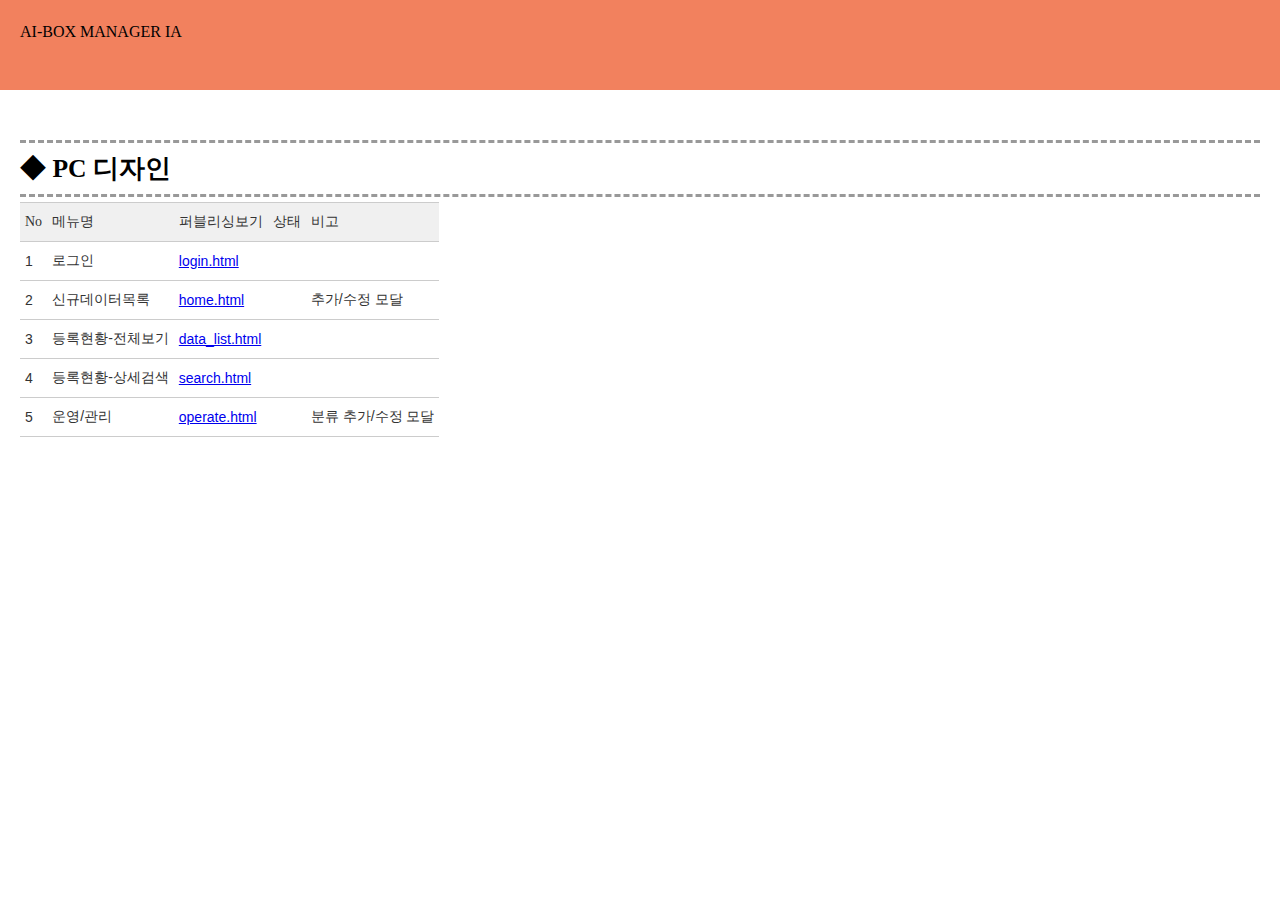
==== index.html @ 543bca93 "IA 생성" ====
<!DOCTYPE html>
<html lang="ko">
<head>
  <meta charset="UTF-8">
  <meta name="viewport" content="width=device-width, initial-scale=1.0">
  <meta http-equiv="X-UA-Compatible" content="ie=edge">
  <title>AI-Box Manager IA</title>
  <style>
    @font-face {font-family:'NotoSans'; font-style:normal; font-weight:100; src:url('/convention/html/standard_guide/font/NotoSans-Thin.woff') format('woff');}
    @font-face {font-family:'NotoSans'; font-style:normal; font-weight:200; src:url('/convention/html/standard_guide/font/NotoSans-DemiLight.woff') format('woff');}
    @font-face {font-family:'NotoSans'; font-style:normal; font-weight:300; src:url('/convention/html/standard_guide/font/NotoSans-Light.woff') format('woff');}
    @font-face {font-family:'NotoSans'; font-style:normal; font-weight:400; src:url('/convention/html/standard_guide/font/NotoSans-Regular.woff') format('woff');}
    @font-face {font-family:'NotoSans'; font-style:normal; font-weight:500; src:url('/convention/html/standard_guide/font/NotoSans-Medium.woff') format('woff');}
    @font-face {font-family:'NotoSans'; font-style:normal; font-weight:600; src:url('/convention/html/standard_guide/font/NotoSans-Bold.woff') format('woff');}
    @font-face {font-family:'NotoSans'; font-style:normal; font-weight:700; src:url('/convention/html/standard_guide/font/NotoSans-Black.woff') format('woff');}
    html, body, p {margin:0; padding:0}
    body, td {font-size:1em; font-weight:normal; color:#000}
    h1,h2,h3,h4,h5,h6,th,td,a {font-weight:normal}
    table {border-collapse: collapse; border-spacing:0}
    #g_header {padding:23px 20px; height:90px; background:#F2815E; box-sizing:border-box}
    #g_header h1 {max-width:1240px; margin:0 auto; font-size:2.3em; font-weight:600; line-height:1em; color:#fff; text-shadow:0 0 0 rgba(0, 32, 44, 1), 0 0 3px rgba(0, 32, 44, 1)}
    #g_body {position:relative; max-width:1240px; margin:0 auto; padding:0 20px}    
    #g_body h2 {margin:50px 0 5px; padding:8px 0; border-top:3px dashed #999; border-bottom:3px dashed #999; font-size:1.6em; font-weight:bold}
    .tg  {border-collapse:collapse;border-spacing:0;border-color:#ccc;}
    .tg td{font-family:Arial, sans-serif;font-size:14px;padding:10px 5px;border-style:solid;border-width:0px;overflow:hidden;word-break:normal;border-top-width:1px;border-bottom-width:1px;border-color:#ccc;color:#333;background-color:#fff;}
    .tg th{ font-size:14px;font-weight:normal;padding:10px 5px;border-style:solid;border-width:0px;overflow:hidden;word-break:normal;border-top-width:1px;border-bottom-width:1px;border-color:#ccc;color:#333;background-color:#f0f0f0;}
    .tg .tg-s268{text-align:left}
    .tg .tg-0lax{text-align:left;vertical-align:top}
  </style>     
</head>
<body>  
  <div id="g_header">
    AI-BOX MANAGER IA
  </div>

  <div id="g_body">
    <h2>◆ PC 디자인</h2>
    <table class="tg">
      <tr>
        <th class="tg-s268">No</th>
        <th class="tg-s268">메뉴명</th>
        <th class="tg-s268">퍼블리싱보기</th>
        <th class="tg-0lax">상태</th>
        <th class="tg-0lax">비고</th>
      </tr>
      <tr>
        <td class="tg-s268">1</td>
        <td class="tg-s268">로그인</td>
        <td class="tg-s268"><a href="https://suzn89.github.io/aibox_manager/login.html" target="_blank">login.html</a></td>
        <td class="tg-0lax"></td>
        <td class="tg-0lax"></td>
      </tr>
      <tr>
        <td class="tg-s268">2</td>
        <td class="tg-s268">신규데이터목록</td>
        <td class="tg-s268"><a href="https://suzn89.github.io/aibox_manager/home.html" target="_blank">home.html</a></td>
        <td class="tg-0lax"></td>
        <td class="tg-0lax">추가/수정 모달</td>
      </tr>
      <tr>
        <td class="tg-s268">3</td>
        <td class="tg-s268">등록현황-전체보기</td>
        <td class="tg-s268"><a href="https://suzn89.github.io/aibox_manager/data_list.html" target="_blank">data_list.html</a></td>
        <td class="tg-0lax"></td>
        <td class="tg-0lax"></td>
      </tr>
      <tr>
        <td class="tg-s268">4</td>
        <td class="tg-s268">등록현황-상세검색</td>
        <td class="tg-s268"><a href="https://suzn89.github.io/aibox_manager/search.html" target="_blank">search.html</a></td>
        <td class="tg-0lax"></td>
        <td class="tg-0lax"></td>
      </tr>
      <tr>
        <td class="tg-s268">5</td>
        <td class="tg-s268">운영/관리</td>
        <td class="tg-s268"><a href="https://suzn89.github.io/aibox_manager/operate.html" target="_blank">operate.html</a></td>
        <td class="tg-0lax"></td>
        <td class="tg-0lax">분류 추가/수정 모달</td>
      </tr>
    </table>
  </div>

</body>
</html>
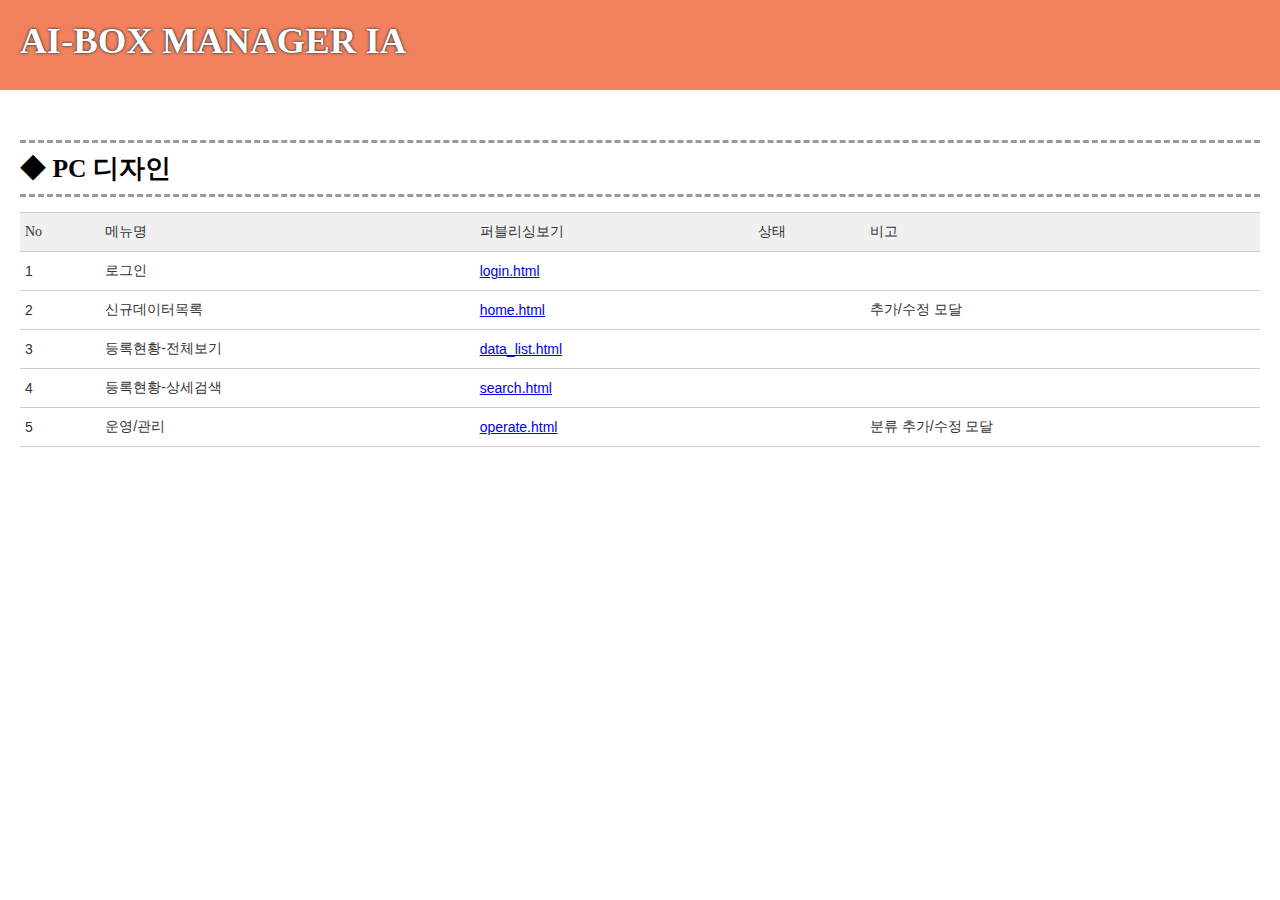
==== commit 82567bc1: "ia 스타일 수정" ====
--- a/index.html
+++ b/index.html
@@ -20,8 +20,8 @@
     #g_header {padding:23px 20px; height:90px; background:#F2815E; box-sizing:border-box}
     #g_header h1 {max-width:1240px; margin:0 auto; font-size:2.3em; font-weight:600; line-height:1em; color:#fff; text-shadow:0 0 0 rgba(0, 32, 44, 1), 0 0 3px rgba(0, 32, 44, 1)}
     #g_body {position:relative; max-width:1240px; margin:0 auto; padding:0 20px}    
-    #g_body h2 {margin:50px 0 5px; padding:8px 0; border-top:3px dashed #999; border-bottom:3px dashed #999; font-size:1.6em; font-weight:bold}
-    .tg  {border-collapse:collapse;border-spacing:0;border-color:#ccc;}
+    #g_body h2 {margin:50px 0 15px; padding:8px 0; border-top:3px dashed #999; border-bottom:3px dashed #999; font-size:1.6em; font-weight:bold}
+    .tg  {border-collapse:collapse;border-spacing:0;border-color:#ccc; width:100%;}
     .tg td{font-family:Arial, sans-serif;font-size:14px;padding:10px 5px;border-style:solid;border-width:0px;overflow:hidden;word-break:normal;border-top-width:1px;border-bottom-width:1px;border-color:#ccc;color:#333;background-color:#fff;}
     .tg th{ font-size:14px;font-weight:normal;padding:10px 5px;border-style:solid;border-width:0px;overflow:hidden;word-break:normal;border-top-width:1px;border-bottom-width:1px;border-color:#ccc;color:#333;background-color:#f0f0f0;}
     .tg .tg-s268{text-align:left}
@@ -30,7 +30,7 @@
 </head>
 <body>  
   <div id="g_header">
-    AI-BOX MANAGER IA
+    <h1>AI-BOX MANAGER IA</h1>
   </div>
 
   <div id="g_body">
